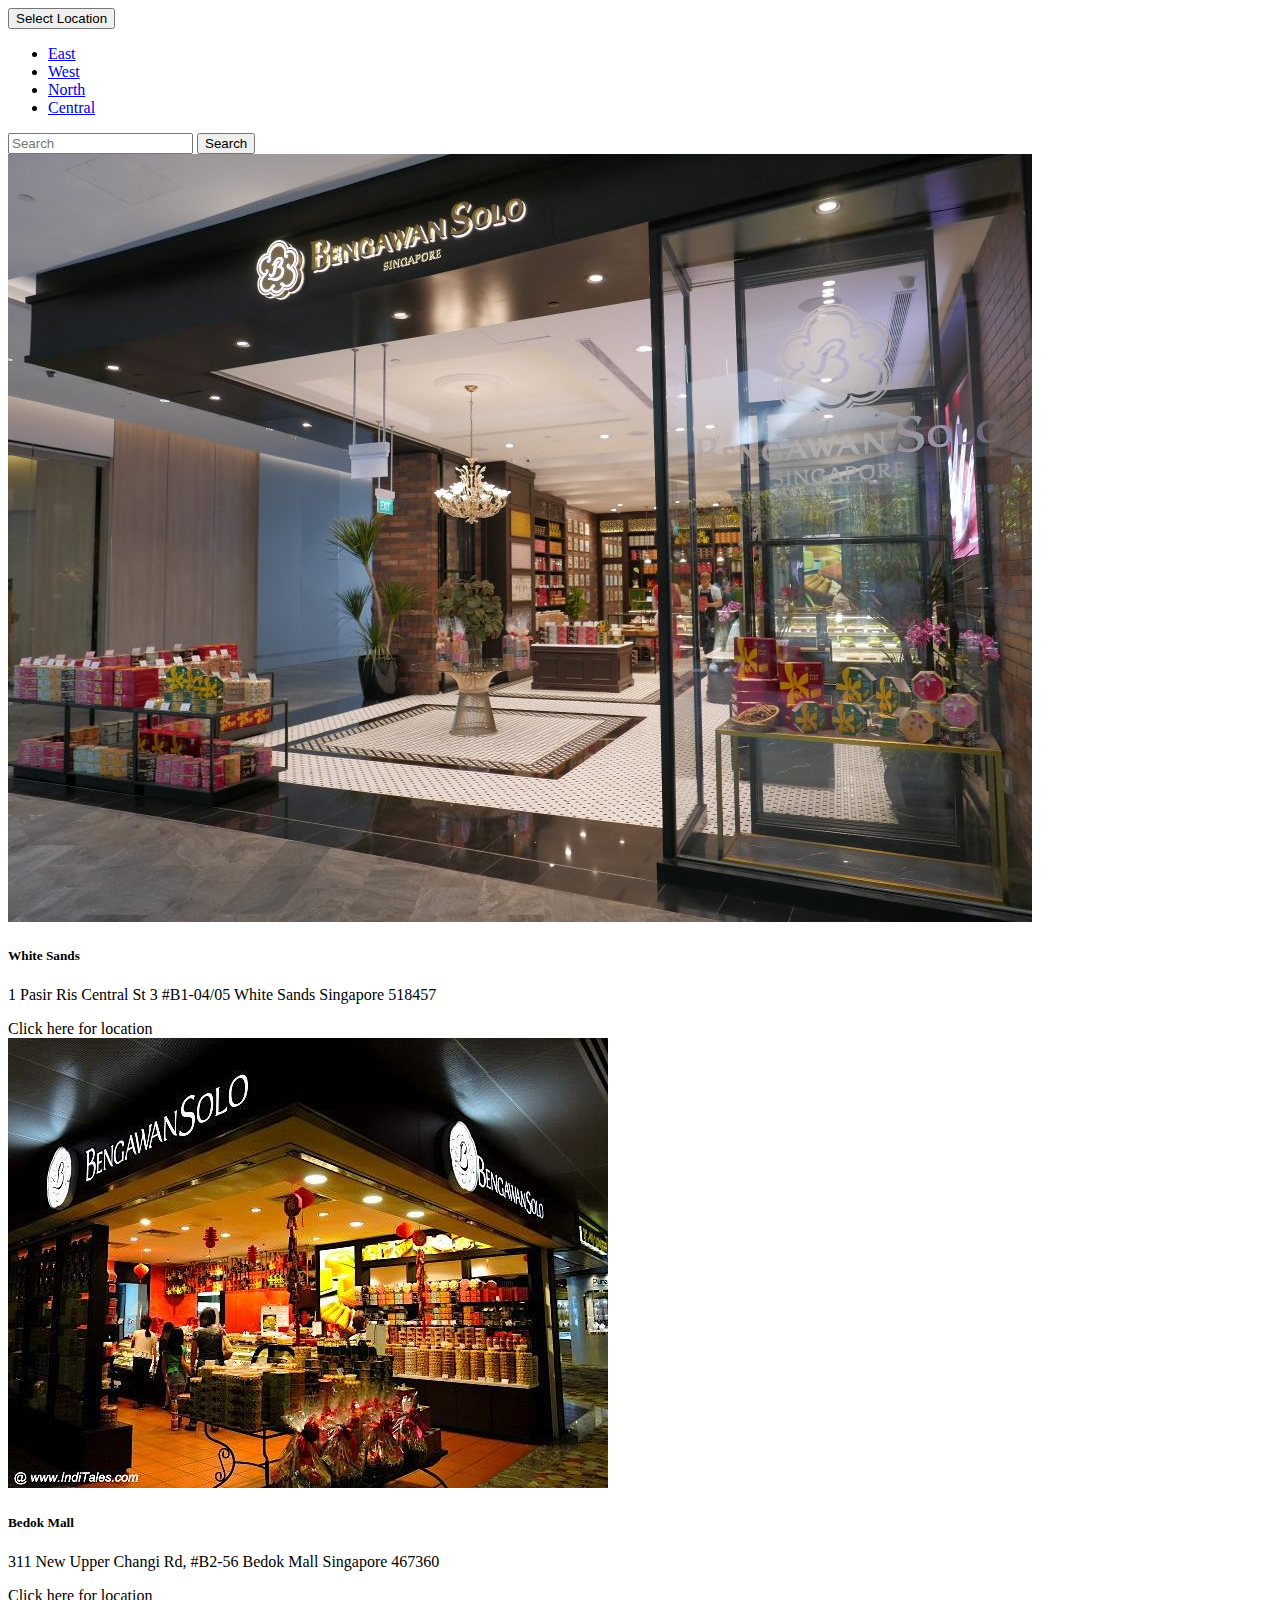
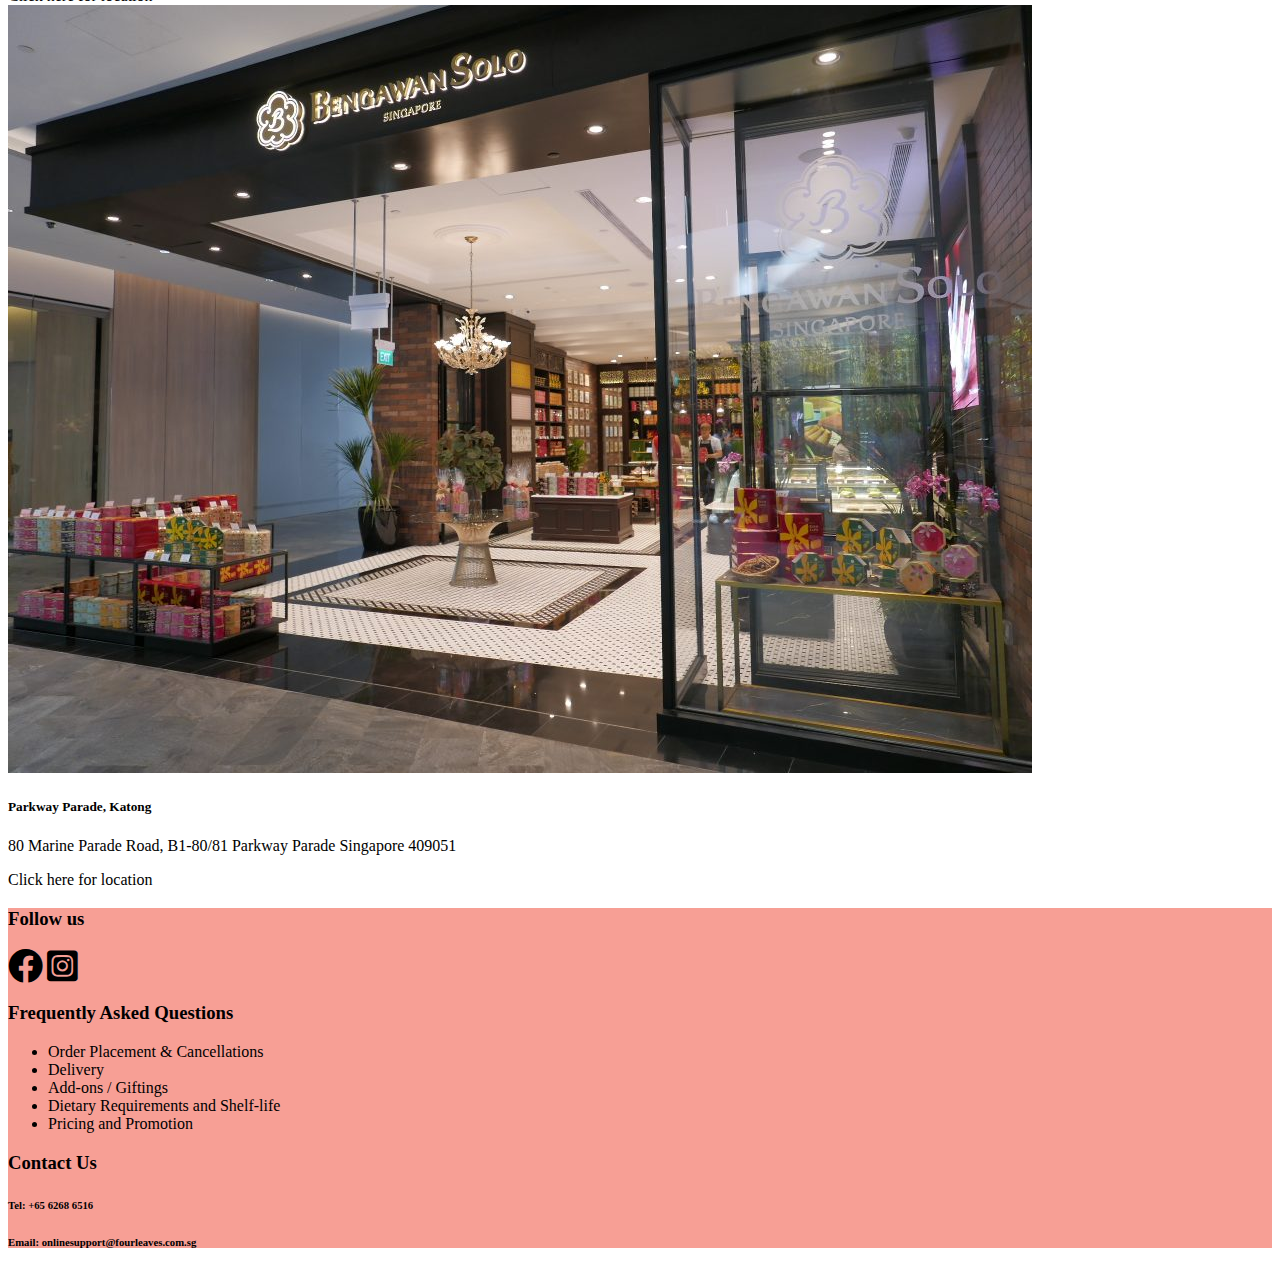
==== outlet.html @ cb674613 "My first commit" ====
<!doctype html>
<html lang="en">
  <head>
    <!-- Required meta tags -->
    <meta charset="utf-8">
    <meta name="viewport" content="width=device-width, initial-scale=1">

    <!-- font type from font awesome  -->
    <link rel="stylesheet" href="https://cdnjs.cloudflare.com/ajax/libs/font-awesome/5.15.4/css/all.min.css"
    integrity="sha512-1ycn6IcaQQ40/MKBW2W4Rhis/DbILU74C1vSrLJxCq57o941Ym01SwNsOMqvEBFlcgUa6xLiPY/NS5R+E6ztJQ=="
    crossorigin="anonymous" referrerpolicy="no-referrer" />

    <!-- Bootstrap CSS -->
    <link href="bootstap/CSS/bootstrap.min.css" rel="stylesheet">

    <!-- Custome CSS -->
    <link rel="stylesheet" href="style.css">

    <title>Outlet Locations</title>
  </head>
  <body>
    
    <!-- Navbar -->
    <nav class="navbar navbar-light bg-gradient py-3">
        <div class="sm container-fluid md container align-items-center">
            <div class="row align-items-center">
                <div class="col-12 col-lg-6">
                    <div class="dropdown mb-2">
                        <button class="btn btn-secondary dropdown-toggle" type="button" id="dropdownMenuButton1" data-bs-toggle="dropdown" aria-expanded="false">
                          Select Location
                        </button>
                        <ul class="dropdown-menu" aria-labelledby="dropdownMenuButton1">
                          <li><a class="dropdown-item" href="#">East</a></li>
                          <li><a class="dropdown-item" href="#">West</a></li>
                          <li><a class="dropdown-item" href="#">North</a></li>
                          <li><a class="dropdown-item" href="#">Central</a></li>
                        </ul>
                      </div>
                </div>
                <div class="col-12 col-lg-6">
                    <form class="d-flex">
                        <input class="form-control me-2" type="search" placeholder="Search" aria-label="Search">
                        <button class="btn btn-outline-success" type="submit">Search</button>
                      </form>
                </div>
            </div>

        </div>
    </nav>
    <!-- End of Navbar -->

    <main>
      <!-- Location group 1 -->
      <div class="row row-cols-1 row-cols-md-3 g-4">
        <div class="col">
          <div class="card h-100">
            <img src="images/outlet1.jpg" class="card-img-top" alt="...">
            <div class="card-body">
              <h5 class="card-title">White Sands</h5>
              <p class="card-text">1 Pasir Ris Central St 3 #B1-04/05 White Sands
                Singapore 518457 </p>
            </div>
            <div class="card-footer">
              <div class="row">
                <div class="col text-muted">Click here for location </div>
              </div>
              <!-- <small class="text-muted">Buy NOW</small>
              <small class="text-muted">Add to Cart</small> -->
            </div>
          </div>
        </div>
        <div class="col">
          <div class="card h-100">
            <img src="images/outlet2.jpg" class="card-img-top" alt="...">
            <div class="card-body">
              <h5 class="card-title">Bedok Mall</h5>
              <p class="card-text">311 New Upper Changi Rd, #B2-56 Bedok Mall
                Singapore 467360 </p>
            </div>
            <div class="card-footer">
              <div class="row">
                <div class="col text-muted">Click here for location</div>
              </div>
            </div>
          </div>
        </div>
        <div class="col">
          <div class="card h-100">
            <img src="images/outlet1.jpg" class="card-img-top" alt="...">
            <div class="card-body">
              <h5 class="card-title">Parkway Parade, Katong</h5>
              <p class="card-text">80 Marine Parade Road, B1-80/81 Parkway Parade
                Singapore 409051</p>
            </div>
            <div class="card-footer">
              <div class="row">
                <div class="col text-muted">Click here for location </div>
              </div>
            </div>
          </div>
        </div>
      </div>
      <!-- Location group 1 -->
    </main>

    <footer class="footer mt-3">
      <div class="container py-4 px-5 align-items-center">
        <div class="row">
          <div class="col-12 pb-4 col-lg-3">
            <h3>Follow us</h3>
            <i class="fab fa-facebook social-media"></i>
            <i class="fab fa-instagram-square social-media"></i>
          </div>
          <div class="col-12 pb-2 col-lg-6">
            <h3>Frequently Asked Questions</h3>
            <ul>
              <li>Order Placement & Cancellations</li>
              <li>Delivery</li>
              <li>Add-ons / Giftings</li>
              <li>Dietary Requirements and Shelf-life</li>
              <li>Pricing and Promotion </li>
            </ul>
          </div>
          <div class="col-12 col-lg-3">
            <h3>Contact Us</h3>
            <h6>Tel: +65 6268 6516</h6>
            <h6>Email: onlinesupport@fourleaves.com.sg</h6>
          </div>
        </div>
      </div>
    </footer>

    <!-- Optional JavaScript; choose one of the two! -->

    <!-- Option 1: Bootstrap Bundle with Popper -->
    <script src="bootstap/Script/bootstrap.bundle.min.js"></script>

    <!-- Option 2: Separate Popper and Bootstrap JS -->
    <!--
    <script src="https://cdn.jsdelivr.net/npm/@popperjs/core@2.9.3/dist/umd/popper.min.js" integrity="sha384-eMNCOe7tC1doHpGoWe/6oMVemdAVTMs2xqW4mwXrXsW0L84Iytr2wi5v2QjrP/xp" crossorigin="anonymous"></script>
    <script src="https://cdn.jsdelivr.net/npm/bootstrap@5.1.0/dist/js/bootstrap.min.js" integrity="sha384-cn7l7gDp0eyniUwwAZgrzD06kc/tftFf19TOAs2zVinnD/C7E91j9yyk5//jjpt/" crossorigin="anonymous"></script>
    -->
  </body>
</html>
---- style.css ----
.form {
  position: absolute !important;
  top: 5px;
  right: 50px;
  z-index: 5;
}

.order-tap {
  width: 240px;
}

.footer {
  background-color: rgb(247, 159, 149);
}

.action {
  display: flex;
  justify-content: center;
  align-items: center;
  position: absolute;
  /* bottom: 30px; */
  width: 100%;
}

.social-media {
  font-size: 35px;
}

/* setting up for mobile */
@media (min-width: 768px) {
  .action {
    bottom: 10px;
  }
}

/* setting for iPad screen */
@media screen and (min-width: 768px) {
  .feedback {
    font-size: large;
    width: 35rem;
    /* left: 30%; */
  }
  .action {
    bottom: 10px;
  }
}

/* setting up for laptop */
@media (min-width: 768px) {
  .action {
    bottom: 25px;
  }
}
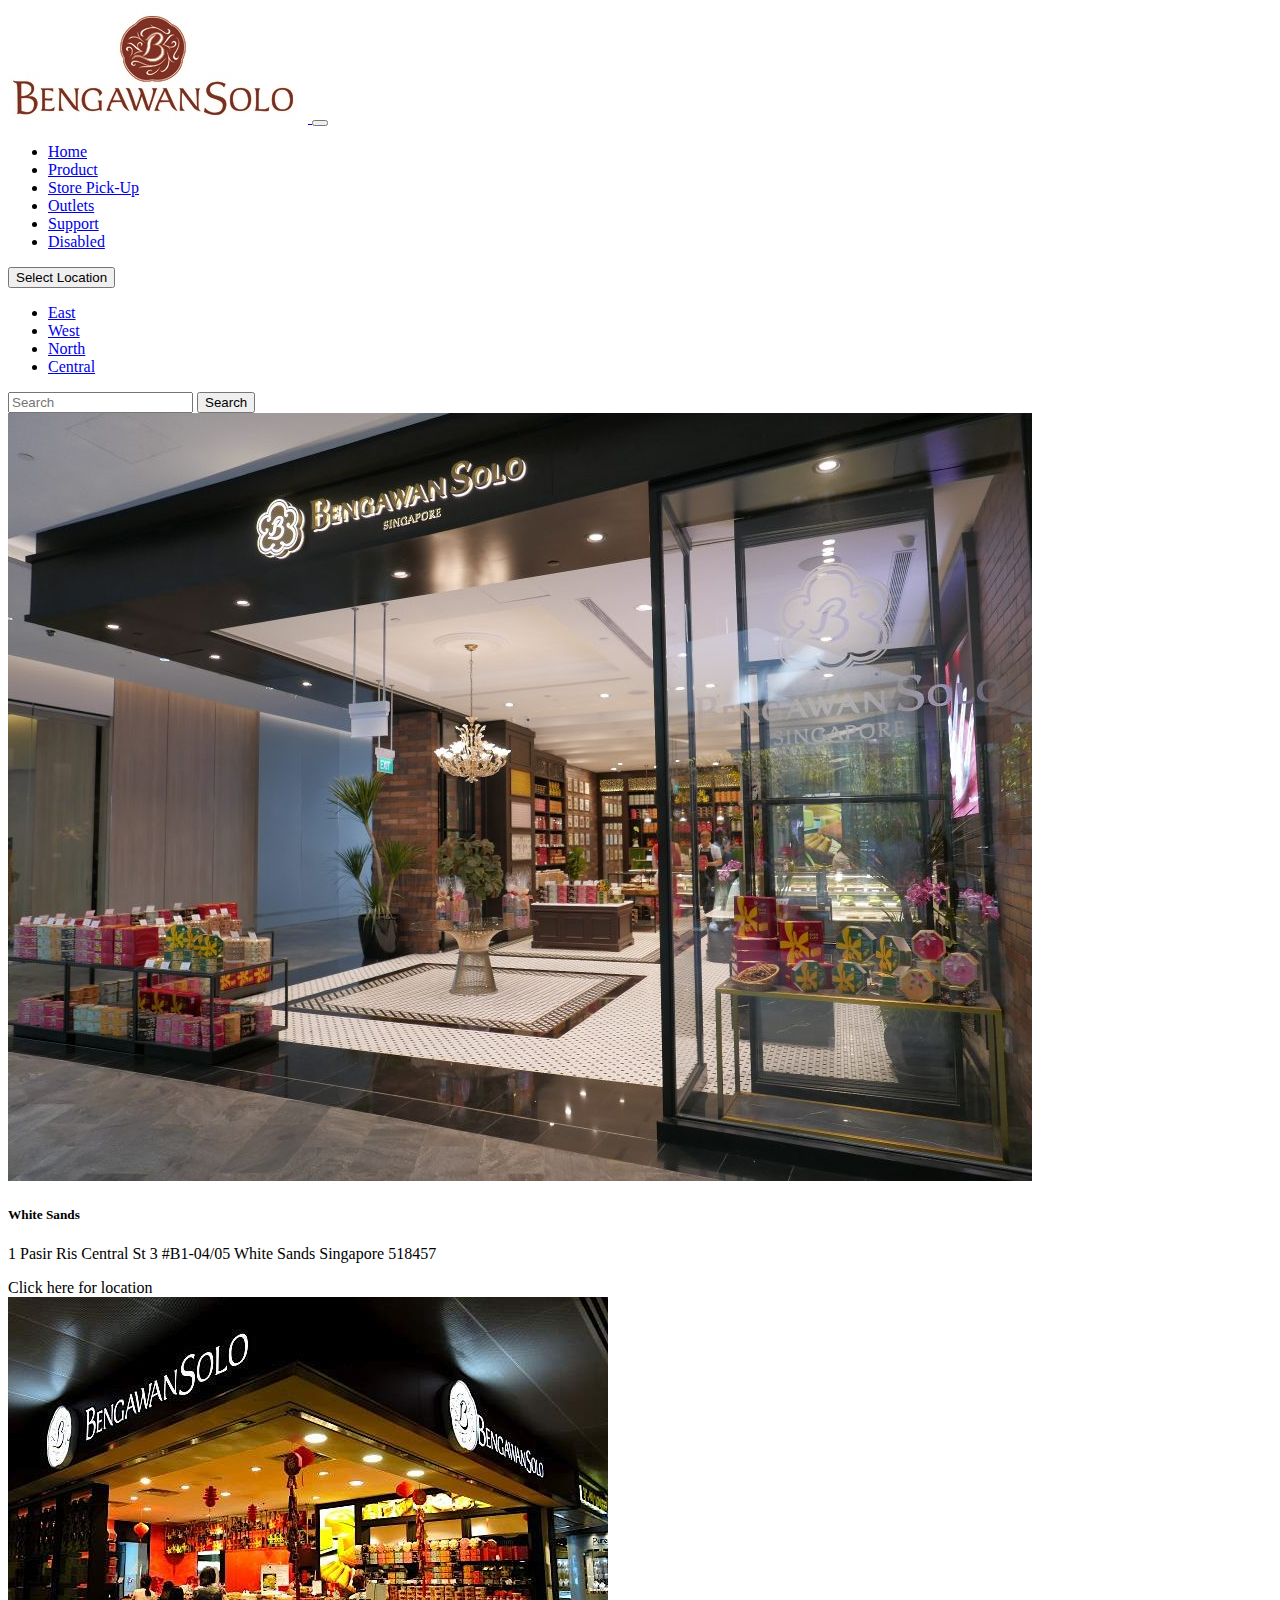
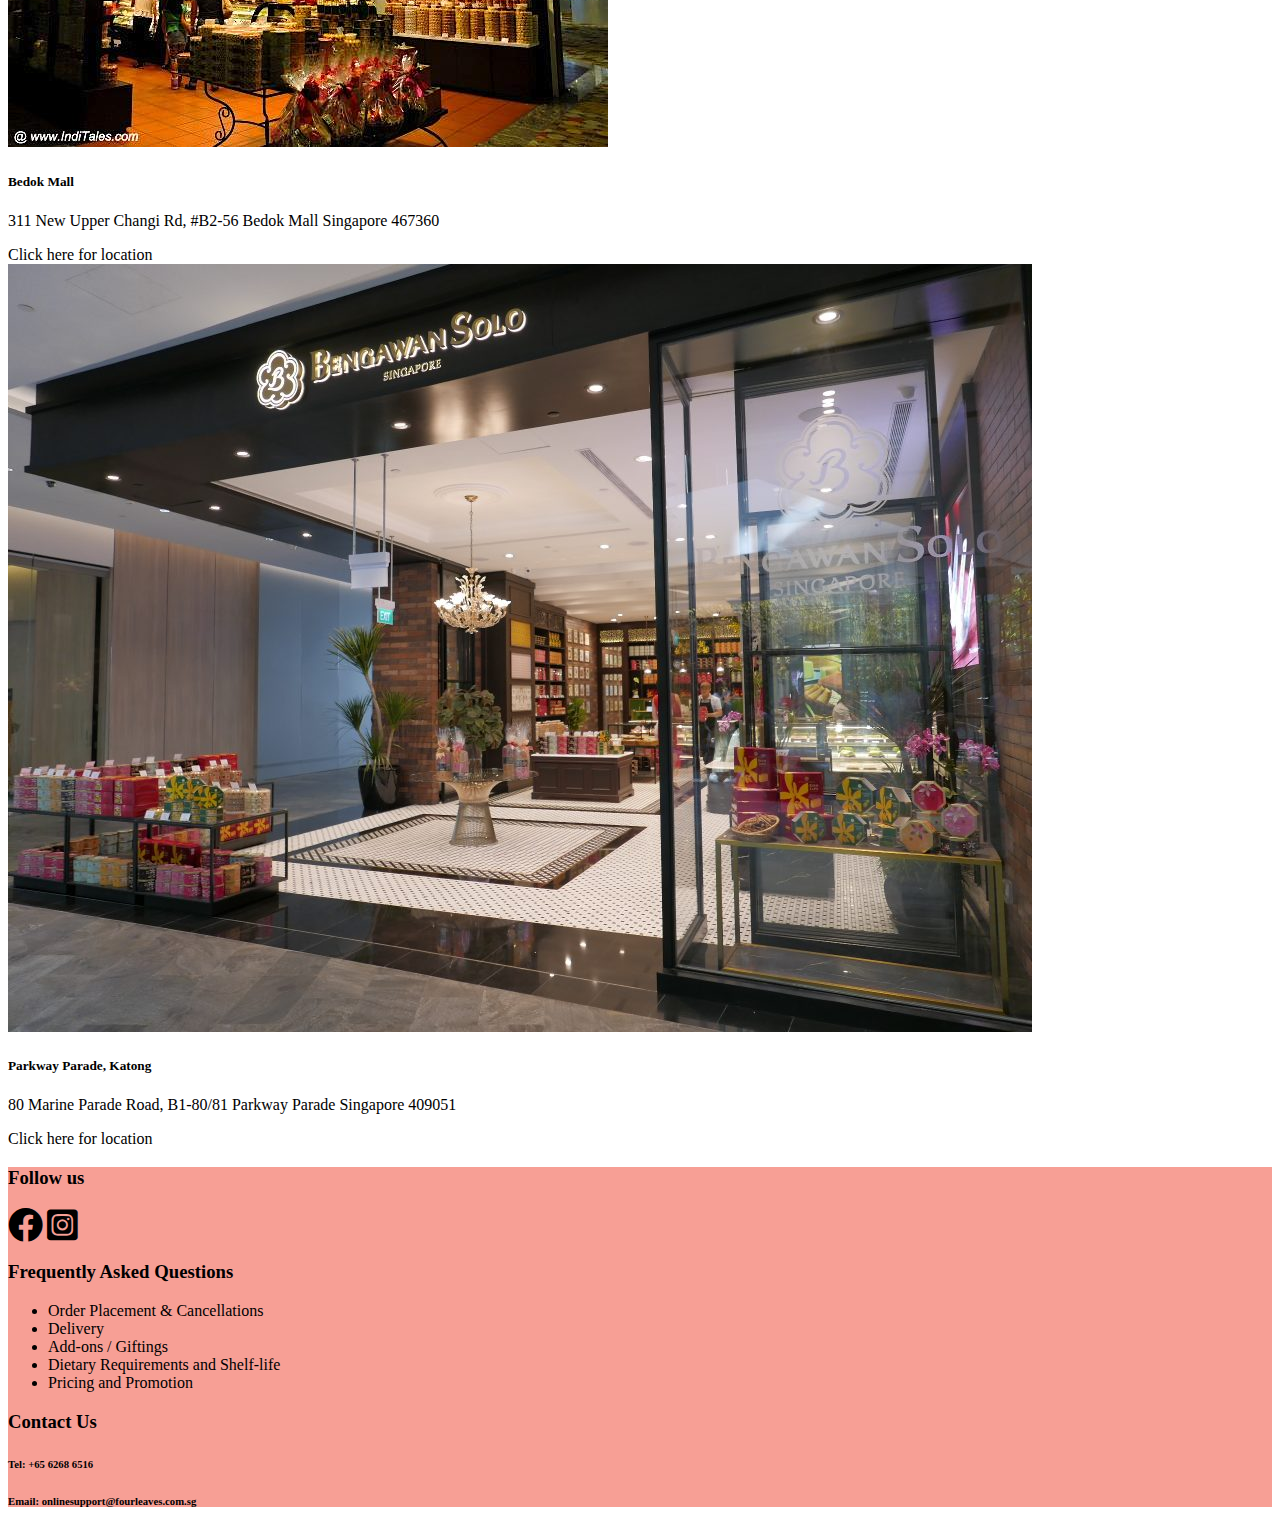
==== commit 05d10ef1: "add Navbar to product page and outlet page" ====
--- a/outlet.html
+++ b/outlet.html
@@ -19,6 +19,48 @@
     <title>Outlet Locations</title>
   </head>
   <body>
+
+    <!-- Main Navbar -->
+    <nav class="navbar navbar-expand-lg navbar-light bg-light">
+      <div class="container-fluid">
+        <!-- Logo -->
+        <a class="navbar-brand" href="#">
+          <img src="images/Logo.jpg" alt="Bengawan Solo Logo">
+        </a>
+        <!-- End of Logo -->
+
+        <!-- hamburger button -->
+        <button class="navbar-toggler" type="button" data-bs-toggle="collapse" data-bs-target="#navbarNav" aria-controls="navbarNav" aria-expanded="false" aria-label="Toggle navigation">
+          <span class="navbar-toggler-icon"></span>
+        </button>
+
+        <!-- navlinks -->
+        <div class="collapse navbar-collapse" id="navbarNav">
+          <!-- List items on Navbar -->
+          <ul class="navbar-nav ms-auto">
+            <li class="nav-item">
+              <a class="nav-link active" aria-current="page" href="index.html">Home</a>
+            </li>
+            <li class="nav-item">
+              <a class="nav-link" href="product.html">Product</a>
+            </li>
+            <li class="nav-item">
+              <a class="nav-link" href="outlet.html">Store Pick-Up</a>
+            </li>
+            <li class="nav-item">
+              <a class="nav-link" href="outlet.html">Outlets</a>
+            </li>
+            <li class="nav-item">
+              <a class="nav-link" href="#">Support</a>
+            </li>
+            <li class="nav-item">
+              <a class="nav-link disabled" href="#" tabindex="-1" aria-disabled="true">Disabled</a>
+            </li>
+          </ul>
+        </div>
+      </div>
+    </nav>
+    <!-- End of Main Navbar -->
     
     <!-- Navbar -->
     <nav class="navbar navbar-light bg-gradient py-3">
